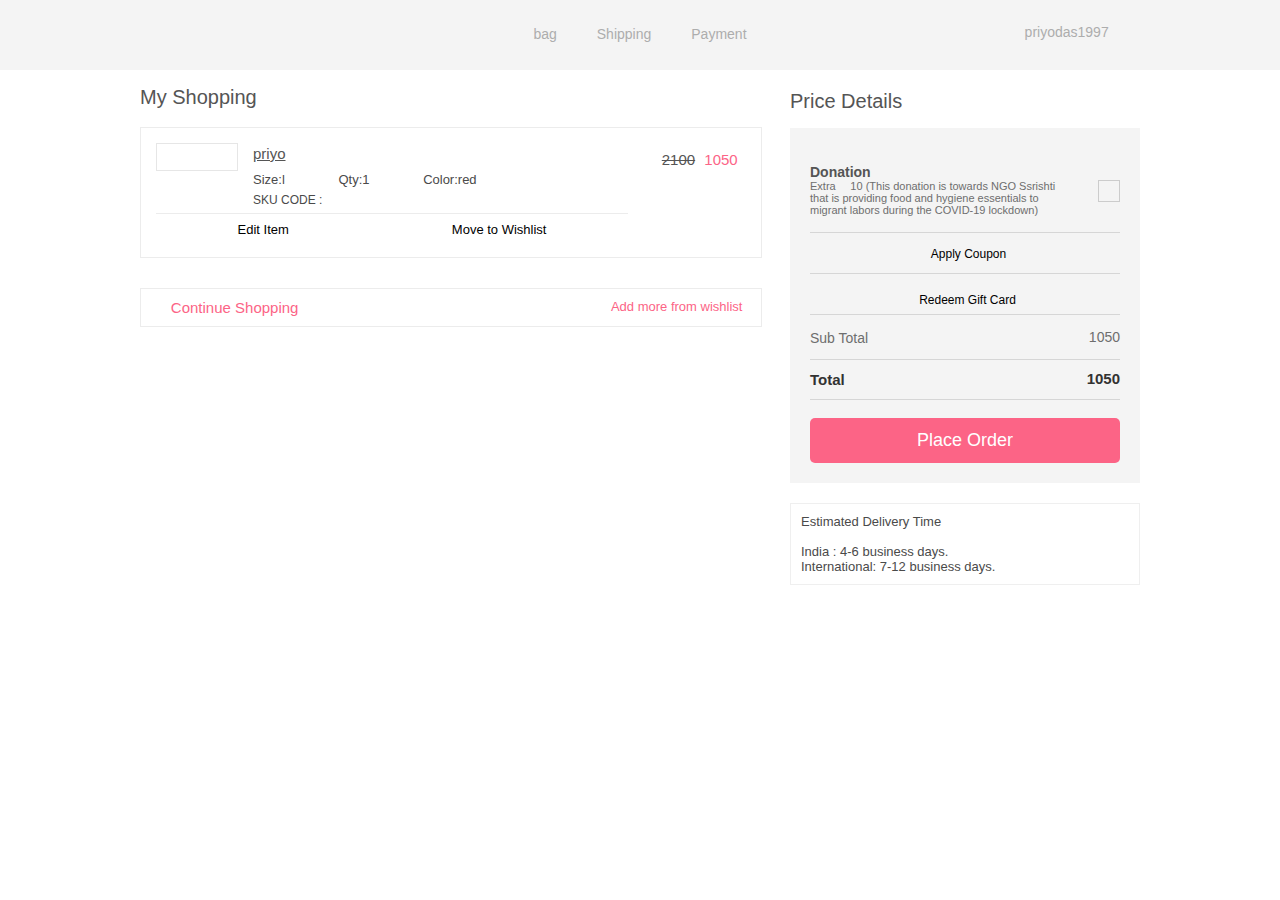
==== cart.html @ adf2c089 "Merge branch 'main' of https://github.com/Rgond1/faballey" ====
<!DOCTYPE html>
<html lang="en">
<head>
    <meta charset="UTF-8">
    <meta http-equiv="X-UA-Compatible" content="IE=edge">
    <meta name="viewport" content="width=device-width, initial-scale=1.0">
    <title>Document</title>
    <script src="https://kit.fontawesome.com/0b02ee7597.js" crossorigin="anonymous"></script>
    <style>

       body{
        font-family: 'Roboto', sans-serif;
    font-size: 12px;
    color: #000;
       }

        #head {
            height: 70px;
            width: 100%;
            background: #f4f4f4;
           } 

        * {
            margin: 0;
           
            
        }

    #midhead {
    display:flex;
    height: 80px;
    width:100%; 
    margin: auto;
    margin-top:0px;
    justify-content: space-around;
    
}

   #midhead  div {
 display:flex;
 height: 80%;
 width: 30%;
 justify-content: space-around;
 

 }
#logo>a{
    margin: auto;
}

 #logo img {
     margin: auto;
    height: 20px;
    padding: 30;
    
    
} 

ul {
    display: flex; 
     justify-content: space-around; 
    list-style-type:none;
    margin: auto;

  
}

    #shopingStep li {
    display: inline-block;
    font-size: 14px;
    text-align: center;
    text-decoration: none;
    
}
  
#shopingStep li a{
    color: #adadad;
    padding: 10px 20px; 
    display: inline-block;
    cursor: pointer;
    text-decoration: none;
    
    

}

#secureBox{
    
    font-size: 14px;
    float: right;
    color: #adadad;
    line-height: 30px;
    
}
#secureBox li{
    text-align: center;
    margin: auto;
}

#lowerCont{
    height:600px;
    width: 80%;
    display:flex;
    border: 1px solid red;
    margin: auto;
}
#lowerCont>div{
    height:570px;
    width:45%;
    border: 1px solid blue;
    margin: auto;
}

.ulbagMain {
    max-width: 1000px;
    margin: 0 auto;
}


div {
    display: block;
}
.bagLeftcntr {
    width: 62%;
    float: left;
    min-height: 460px;
    height: 100%;
}

.item-prize {
    padding: 15px 0;
    display: inline-block;
    width: 100%;
}
.itemBox img {
    max-width: 100%;
    display: block;
}
.item-prize p {
    float: left;
    font-size: 20px;
    color: #555555;
}
p {
    display: block;
    margin-block-start: 1px;
    /* margin-block-end: 1em; */
    margin-inline-start: 0px;
    margin-inline-end: 0px;
}
.itemMain {
    width: 100%;
    float: left;
    border: 1px solid #ececec;
    margin-bottom: 30px;
}
.itemDetail {
    display: inline-block;
    width: 83%;
}
/* @media only screen and (min-width: 768px) and (max-width: 1024px)
.itemDetail, .itemRemovemain, .editItembox {
    width: 76%;
} */

element.style {
    width: 100%;
    box-sizing: border-box;
}
.itemLeft {
    font-size: 13px;
    color: #000;
    font-weight: normal;
    padding: 15px;
}
* {
    margin: 0;
    padding: 0;
}

.sampleMain {
    width: 100%;
    float: left;
    position: relative;
}
.itemBox {
    float: left;
    margin: 0 15px 0 0;
     width: 80px;
    max-width: 100%;
    border: 1px solid #e6e6e6;
}
figure {
    display: block;
    margin-block-start: 1em;
    margin-block-end: 1em;
    margin-inline-start: 40px;
    margin-inline-end: 40px;
}
/* * {
    margin: 0;
    padding: 0;
} */


/* .image {
    max-width: 100%;
    display: block;
} */
img {
    border: none;
}
a:-webkit-any-link {
    cursor:pointer;
}

.itemDetail {
    display: inline-block;
    width: 83%;
}
.sampleBox {
    display: inline-block;
    margin: 0;
    width: 77%;
    justify-content: left;
}
h3 {
    display: block;
    font-size: 1.17em;
    margin-block-start: 1em;
    /* margin-block-end: 1em; */
    margin-inline-start: 0px;
    margin-inline-end: 0px;
    font-weight: bold;
}
.sampleBox h3{
    margin-top: 2px;
    margin-bottom: 10px;
    text-align: left;
}
.sampleBox h3 a {
    font-size: 15px;
    font-weight: normal;
    color: #555555;
    
}
/* .sizeQty {
    padding-top: 15px;
} */
.sizeQty span {
    margin-right: 50px;
    white-space: nowrap;
    color: #4a4a4a;
    font-size: 13px;
}
/* a {
    text-decoration: none;
    color: #000;
} */
.sampleBox p {
    text-transform: uppercase;
    font-size: 12px;
    font-weight: normal;
    line-height: 25px;
    color: #4a4a4a;
}
.total-dicount {
    float: right;
    text-align: right;
}
.fal, .far {
    font-family: "Font Awesome 5 Pro";
}
.total-dicount span {
    margin: 7px 5px 0 0;
    display: inline-block;
    /* color: #6e6e6e; */
}
.total-dicount p {
    font-size: 15px;
    color: #555555;
}

.bagdislbl {
    color: #fc6486 !important;
}
.fa-rupee-sign:before {
    content: "\f156";
}
.soldOutMsg {
    font-size: 15px;
    font-weight: 600;
    color: red;
    font-style: normal;
    float: right;
    margin-top: 40px;
}
.editItembox {
    display: inline-block;
    width: 83%;
}
.item-remove {
    float: right;
    cursor: pointer;
    color: #bcbcbc;
    font-size: 17px;
}
.itemRemovemain {
    border-top: 1px solid #ececec;
    padding: 8px 0 0 0;
    display: inline-block;
    width: 80%;
    margin-top: 16px;
    margin: auto;
}
.moreWishlist {
    text-align: right;
    border: 1px solid #ececec;
    display: inline-block;
    width: 100%;
    padding: 10px 0;
}
.bagRightcntr {
    width: 35%;
    float: right;
    /* padding: 15px 0 40px 0; */
}
ul, ol {
    margin: 0px;
    padding: 0px;
    list-style-type: none;
}
.fa-trash:before {
    content: "\f1f8";
}
.fa-rupee-sign:before {
    content: "\f156";
}
.moreWishlist {
    text-align: right;
    border: 1px solid #ececec;
    display: inline-block;
    width: 100%;
    padding: 10px 0;
}
.cntshop {
    margin-left: 3%;
    float: left;
}
.cntshop a {
    color: #fc6486;
    font-size: 15px;
    font-weight: 300;
    text-decoration: none;
}
.moreWishlist span {
    font-size: 13px;
    cursor: pointer;
    color: #fc6486;
    margin-right: 3%;
    
}
.moreWishlist a{
    text-decoration: none;
}
.bagRightcntr h3 {
    font-size: 20px;
    color: #555555;
    font-weight: 400;
    padding-bottom: 15px;
}
element.style {
    width: 100%;
    box-sizing: border-box;
}
.optionBox {
    display: inline-block;
    background: #f4f4f4;
    padding: 20px;
    
}
.giftWrap {
    padding: 0 0 10px 0;
    display: inline-block;
    width: 100%;
    border-bottom: 1px solid #ececec;
}
.giftWrap p {
    font-size: 14px;
    font-weight: bold;
    display: inline-block;
    color: #555555;
}
.fal, .far {
    font-family: "Font Awesome 5 Pro";
}
.fal {
    font-weight: 300;
}
.fa-caret-left:before {
    content: "\f0d9";
}
label {
    cursor: default;
}
.giftWrap input[type="checkbox"] {
    float: right;
    margin-top: 5px;
}


.giftWrap label input {
    display: none;
}
input[type="checkbox" i] {
    background-color: initial;
    cursor: default;
    appearance: auto;
    box-sizing: border-box;
    margin: 3px 3px 3px 4px;
    padding: initial;
    border: initial;
}
.giftWrap span {
    font-size: 11px;
    font-weight: normal;
    display: inline-block;
    color: #6e6e6e;
    width: 85%;
}
.donation {
    padding: 15px 0;
    display: inline-block;
    width: 100%;
}
.donation p {
    display: inline-block;
    font-size: 14px;
    font-weight: bold;
    color: #555555;
}
.donation label input {
    display: none;
}
.donation label i {
    /* justify-content: right; */
    height: 20px;
    width: 20px;
    display: inline-block;
    position: relative;
    float: right;
    
    border: 1px solid #ccc;
}
.donation [type=checkbox]:checked + i:before {
    content: '\2714';
    position: absolute;
    top: 0;
    left: 0;
    font-size: 14px;
    color: #fff;
    background: #fc6486;
    width: 17px;
    height: 20px;
    padding-left: 3px;
}
.donation span {
    font-size: 11px;
    font-weight: normal;
    display: inline-block;
    width: 85%;
    color: #6e6e6e;
}
.donation label span i {
    width: auto;
    height: auto;
    border: none;
    float: none;
}

#applyCoupan {
    border-bottom: 1px solid #d6d6d6;
    border-top: 1px solid #d6d6d6;
    padding: 5px 0;
    display: inline-block;
    width: 100%;
    text-align: center;
    margin-bottom: 10px;
}
#applyCoupan p {
    cursor: pointer;
    font-weight: 400;
    line-height: 28px;
    color: #fc6486;
    text-transform: uppercase;
    display: inline-block;
}
#applyCoupan i {
    font-size: 16px;
    padding-right: 7px;
}
/* .fa, .fas {
    font-family: "Font Awesome 5 Pro";
    font-weight: 900;
} */
/* .fa, .fab, .fad, .fal, .far, .fas {
    -moz-osx-font-smoothing: grayscale;
    -webkit-font-smoothing: antialiased;
    display: inline-block;
    font-style: normal;
    font-variant: normal;
    text-rendering: auto;
    line-height: 1;
} */
applyCoupan p {
    cursor: pointer;
    font-size: 13px;
    font-weight: 400;
    line-height: 28px;
    
   
    /* display: inline-block; */
}
#applyGiftCard {
    border-bottom: 1px solid #d6d6d6;
    border-top: 1px solid #d6d6d6;
    
    display: inline-block;
    width: 100%;
    text-align: center;
    margin-bottom: 10px;
}
#applyGiftCard p {
    cursor: pointer;
    
    font-weight: 400;
    line-height: 28px;
   
    
    display: inline-block;
}
.przdlmain {
    display: inline-block;
}
.prizeDetailbox {
    display: inline-block;
    width: 100%;
}
.prizeDetail {
    width: 100%;
    float: left;
    padding: 4px 0;
}
.prizeDetail p {
    float: left;
    font-size: 14px;
    color: #6e6e6e;
}
.prizeDetail i {
    margin: 2px 2px 0 0;
    float: left;
}
.prizeDetail span {
    float: right;
    font-size: 14px;
    color: #6e6e6e;
}
.prizeDetail i {
    margin: 2px 2px 0 0;
    float: left;
}
.orderTotal {
    width: 100%;
    float: left;
    padding: 10px 0;
    margin-top: 8px;
    border-top: 1px solid #d6d6d6;
    border-bottom: 1px solid #d6d6d6;
}
.orderTotal p {
    float: left;
    font-size: 15px;
}
.orderTotal span {
    float: right;
    font-size: 15px;
    /* font-weight: 400;
    color: #fc6486; */
}
.orderTotal i {
    margin: 2px 2px 0 0;
    float: left;
}
.placeAnchr {
    display: inline-block;
    margin-top: 15px;
    text-align: center;
    width: 100%;
}
.placeAnchr a {
    background: #fc6486;
    color: #fff;
    font-size: 18px;
    font-weight: 300;
    width: 100%;
    display: inline-block;
    padding: 12px 0;
    border: none;
    cursor: pointer;
    border-radius: 5px;
    text-decoration: none;
}
.shipdays {
    margin-top: 20px;
    font-size: 13px;
    color: #4a4a4a;
    border: 1px solid #efefef;
    padding: 10px;
}

/* .fa, .fas {
    font-family: "Font Awesome 5 Pro";
    font-weight: 900;
} */
/* ul {
    display: block;
    list-style-type: disc;
    margin-block-start: 1em;
    margin-block-end: 1em;
    margin-inline-start: 0px;
    margin-inline-end: 0px;
    padding-inline-start: 40px;
} */

    </style>
</head>
<body>

    <div id="head">
        <div id="midhead">
            <div id="logo">
                <a href="https://www.faballey.com/" target="_blank">
                    <img style="color:pink" src="https://static.faballey.com/images/logo.png?v=11.8" alt="">
                </a>
            </div>
            <div id="shopingStep">
             
       
                <ul>
                    <li>
                        <a href="www.cart.html" class="stepActive crpnt">
                        <i class="fa fa-shopping-cart"></i>
                        <br>
                        bag
                    </a>
                    </li>
                    <li><a href="www.shipping.html" class="crpnt">
                        <i class="fa fa-truck"></i>
                        <br>
                Shipping
                    </a>
                    </li>
                    <li>
                        <a href="www.payment.html" >
                        <i class="fa fa-credit-card"></i>
                        <br>
                        Payment
                    </a>
                    </li>
                </ul>
             </div>
            <div id="secureBox">
                <ul>
                    <li>
                        <i class="fa fa-user"></i>
                        priyodas1997
                </li>
                
</ul>
                
</div>

</div> 
</div>
<div class="ulbagMain" id="ulbagDesk">
<div class="siteArea">
<div class="bagLeftcntr">
<input type="hidden" id="hdnAllowMoreItems" value="0">
<div class="item-prize">
 <p>My Shopping</p>
</div>
<input type="hidden" id="iscombofferHid" value="0">
<div class="itemMain">
<div class="itemLeft" style="width:100%;box-sizing:border-box">
<div class="sampleMain">
<div class="itemBox">
<figure>
<a href="/wine-waist-zip-jeggings-117/prdt" class="plink" target="_blank">
    <img src="https://img.faballey.com/images/Product/BOT00593A/1.jpg" alt>
</a>
</figure>
</div>
<div class="itemDetail" id="item_13465701">
                                    <div class="sampleBox">
                                        <h3>
                                        <a href="/wine-waist-zip-jeggings-117/prdt" class="plink" target="_blank">priyo</a>
                                    </h3>
                                    <div class="sizeQty">
                                        <span>Size:l</span> 
                                        <span>Qty:1</span> 
                                        <span>Color:red</span>
                                    </div>
                                    <p>SKU CODE :</p>
                                </div>
                                <div class="total-dicount">
                                    <p>
                                        <i class="fal fa-rupee-sign">
                                            

                                        </i> 
                                        <span style="text-decoration:line-through"> 2100</span>
                                         <span class="bagdislbl"> 1050</span>
                                        </p>
                                    </div>
                                    <div class="soldOutMsg">

                                    </div>
                                </div>
                                <div class="editItembox" id="editItem_13465701" style="display:none">
                                    <p>Wine Waist Zip Jeggings</p>
                                    <div class="editSize">
                                        <span>Size</span>
                                        <ul>
                                            <li data-var-id="102431" data-stock="10" data-fasci-id="13465701" class="editUpdte editvarcls102431">
                                                <a href="javascript:void(0)"> 26 </a>
                                            </li>
                                            <li data-var-id="102432" data-stock="10" data-fasci-id="13465701" class="editUpdte editvarcls102432">
                                                <a href="javascript:void(0)"> 28 </a>
                                            </li>
                                            <li data-var-id="102433" data-stock="2" data-fasci-id="13465701" class="editUpdte editvarcls102433">
                                                <a href="javascript:void(0)"> 30 </a>
                                            </li>
                                            <li data-var-id="102434" data-stock="6" data-fasci-id="13465701" class="editUpdte editvarcls102434">
                                                <a href="javascript:void(0)"> 32 </a>
                                            </li>
                                            <li data-var-id="102435" data-stock="2" data-fasci-id="13465701" class="editUpdte editvarcls102435">
                                                <a href="javascript:void(0)"> 34 </a>
                                                </li>
                                                </ul>
                                                <div class="editQty">
                                                    <span>Quantity</span>
<select class="editSelct_13465701">
<option>1</option>
<option>2</option>
<option>3</option>
<option>4</option>
<option>5</option>
<option>6</option>
<option>7</option>
<option>8</option>
<option>9</option>
<option>10</option>
</select>
</div>
</div>
<div class="editSave">
<a class="saveEdit" id="fasci_13465701" data-fasci-id="13465701" data-var-id="102432" data-productid="40597" data-unitprice="1" data-var-qnty="2">Save</a> 
<a class="showItem cancelItem" id="can_13465701">Cancel</a>
</div>
</div>
<div class="itemRemovemain" id="itemRm_13465701" dataval="FAB0808080808LLY">
<ul>
<li class="showEdit" id="showEdit_13465701" data-value="1012" data-var-id="102432">Edit Item</li>
<li id="addtowishlistremovecart" class="wbg_102432" data-pid="40597" data-mrp="2100.00" data-sku="BOT00593B" data-vid="102432" data-uid="6b41ae20-d890-4e4b-a5d1-26c6ced4f1f8" data-img-url="https://img.faballey.com/images/Product/BOT00593A/1.jpg" data-image-pushurl="https://img.faballey.com/images/Product/BOT00593A/product_push_image.jpg" data-name="Wine Waist Zip Jeggings " data-currency="INR" data-variant="BOT00593B" data-category="Clothing/Bottoms/Leggings &amp; Jeggings" data-price="1050.00" data-brand="faballey">Move to Wishlist</li>
</ul>
<span class="item-remove" id="102432" data-var-qnty="1" data-style="BOT00593" data-name="Wine Waist Zip Jeggings " data-currency="INR" data-variant="BOT00593B" data-category="Clothing/Bottoms/Leggings &amp; Jeggings" data-price="1050.00" data-brand="faballey" data-productid="40597">
<i class="fas fa-trash"></i>
</span>
 </div>
</div>
 </div>
</div>
<div class="moreWishlist">
<div class="cntshop">
<a href="https://www.faballey.com/clothing/women-bottoms/cat?depth=2&amp;label=clothing-bottoms">
 <i class="fa fa-caret-left"></i>Continue Shopping</a>
 </div>
 <a href="/account/wishlist">
      <span>Add more from wishlist</span>
     </a>
 </div>
</div>
<div class="bagRightcntr">
 <h3>Price Details</h3>
<div class="optionBox" style="width:100%;box-sizing:border-box">
 <div class="applycoupanCntr">
 <div class="giftWrap" style="display:none">
 <p>Gift wrap for <i class="fal fa-rupee-sign">

 </i>30</p><label> <input type="checkbox" id="chkGftWrp">
 <i>

</i> 
 <span>Cash On Delivery not applicable</span> 
 </label>
</div>
<div class="donation">
<p>Donation</p>
 <label> 
<input type="checkbox" id="chkDonation">
 <i>
     <!-- ::before -->
 </i>
  <span>Extra <i class="fal fa-rupee-sign"></i> 10 (This donation is towards NGO Ssrishti that is providing food and hygiene essentials to migrant labors during the COVID-19 lockdown)</span>
  </label>
   </div>  <div id="applyCoupan">
   <p class="couponsShow" style="color:#000;text-transform:capitalize">
  <i class="fa fa-plus-circle"></i> 
   <span class="applyCoupan">Apply Coupon</span>
   </p>
  </div>
  <div id="applyGiftCard" style="border-top:none">
  <p class="ApplyGiftcard" style="color:#000;text-transform:capitalize">
  <i class="fa fa-plus-circle" style="font-size:16px;margin-right:5px"></i>
   <span>Redeem Gift Card</span>
   </p>
    </div>
   </div>
 <div class="przdlmain" style="width:100%">
 <div class="prizeDetailbox">
   <div class="prizeDetail">
    <p>Sub Total</p>
   <span> <i class="fal fa-rupee-sign"></i> 1050</span>
   </div>
    <div class="prizeDetail" style="display:none">
    <p>Shipping</p>
            <span> <i class="fal fa-rupee-sign"></i> 0</span>
    </div>
    <div class="prizeDetail" id="pzGiftWrap" style="display:none">
    <p>Gift Wrap</p>
    <span> <span class="gfwchrge"> <i class="fal fa-rupee-sign"></i> 0 </span>
    </span>
   </div>
    <div class="prizeDetail" id="pzDonation" style="display: none;">
    <p>Donation</p>
    <span> <i class="fal fa-rupee-sign"></i> <span class="dotion"> 0</span>
     </span>
     </div>
     <div class="orderTotal">
         <p style="color:#323232;font-weight:600">Total</p>
         <span style="color:#323232;font-weight:600"> 
         <i class="fal fa-rupee-sign"></i> <span class="totlPrice" style="color:#323232;font-weight:600"> 1050 </span> 
         </span>
     </div>
     </div>
      <div class="placeAnchr">
        <a href="javascript:void(0)" data-val="/checkout/shipping" id="plcOrder">Place Order</a>
                 </div>
                 </div>
                 </div
                 ><p class="shipdays">Estimated Delivery Time
                     <br>
                     <br> 
                     India : 4-6 business days.
                     <br>
                      International: 7-12 business days.</p>
                      </div>
                      <div>
                                                                                                                                




    
    
</body>
</html>
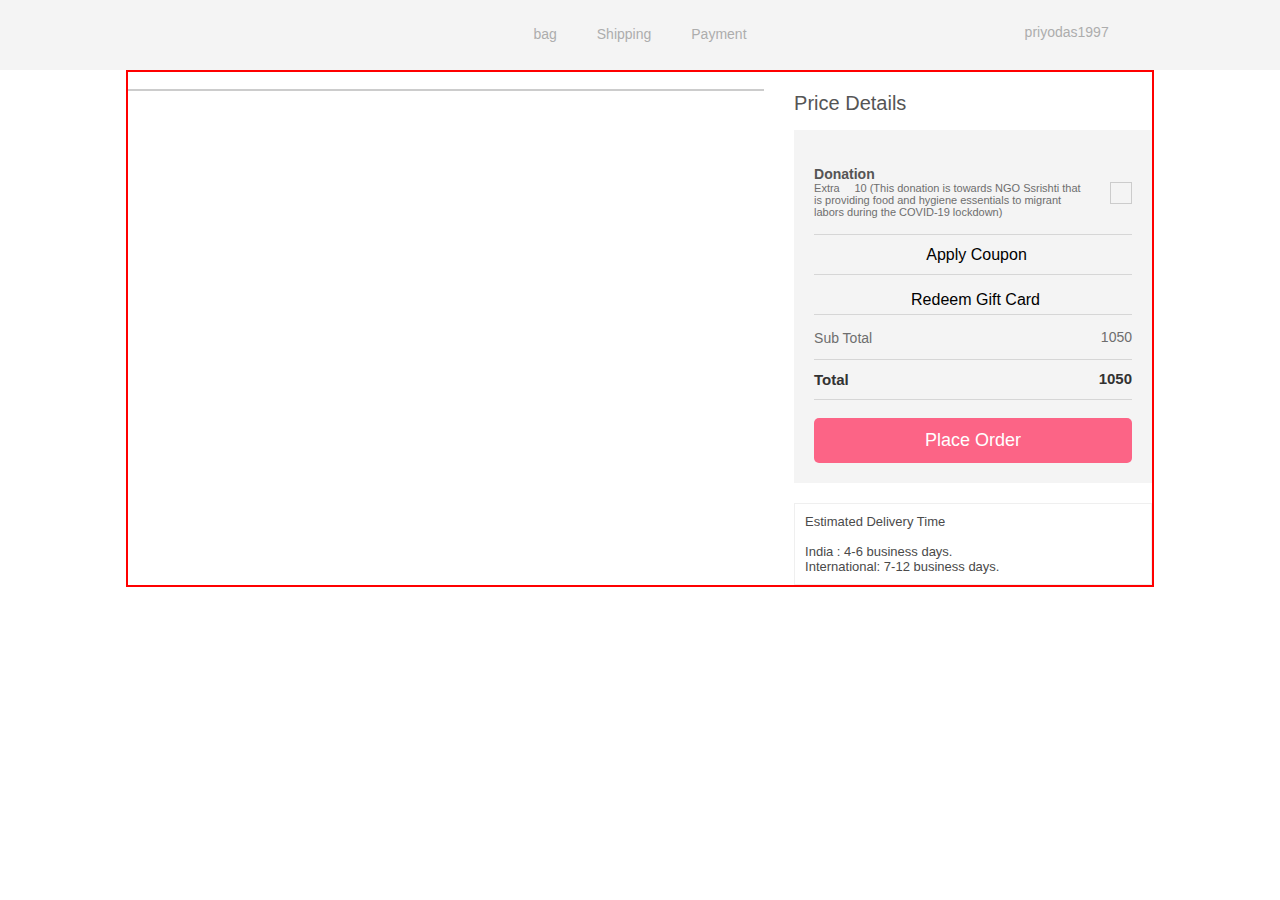
==== commit 0dadb77c: "done cart" ====
--- a/cart.html
+++ b/cart.html
@@ -1,5 +1,6 @@
 <!DOCTYPE html>
 <html lang="en">
+
 <head>
     <meta charset="UTF-8">
     <meta http-equiv="X-UA-Compatible" content="IE=edge">
@@ -7,503 +8,630 @@
     <title>Document</title>
     <script src="https://kit.fontawesome.com/0b02ee7597.js" crossorigin="anonymous"></script>
     <style>
-
-       body{
-        font-family: 'Roboto', sans-serif;
-    font-size: 12px;
-    color: #000;
-       }
+        body {
+            font-family: 'Roboto', sans-serif;
+            font-size: 12px;
+            color: #000;
+        }
+        .last{
+            color: palevioletred;
+            display: flex;
+            justify-content: space-between;
+            font-size: 14px;
+            padding: 8px;
+        }
+
+        .box {
+            /* border: 1px solid brown; */
+            margin-top: 10px;
+            box-shadow: rgba(100, 100, 111, 0.2) 0px 7px 29px 0px;
+            display: flex;
+        }
+
+        .divone {
+            /* border: 1px solid teal; */
+        margin-right: 15px;
+        }
+
+        .divtwo {
+            /* justify-content: end; */
+            justify-content: space-between;
+            /* border: 1px solid black; */
+            width: 90%;
+            display: flex;
+            margin-bottom: 20px; 
+        }
+        .divtwo h4{
+            margin-top: 17px;
+        }
+         p{
+            font-size: 16px;
+            color: rgb(99, 96, 96);
+        }
+        /* .details{  */
+            /* border: 1px solid greenyellow;  */
+            /* margin-top: 80px; */
+         /* } */
 
         #head {
             height: 70px;
             width: 100%;
             background: #f4f4f4;
-           } 
+        }
 
         * {
             margin: 0;
-           
+
+
+        }
+
+        #midhead {
+            display: flex;
+            height: 80px;
+            width: 100%;
+            margin: auto;
+            margin-top: 0px;
+            justify-content: space-around;
+
+        }
+
+        #midhead div {
+            display: flex;
+            height: 80%;
+            width: 30%;
+            justify-content: space-around;
+
+
+        }
+
+        #logo>a {
+            margin: auto;
+        }
+
+        #logo img {
+            margin: auto;
+            height: 20px;
+            padding: 30;
+
+
+        }
+
+        ul {
+            display: flex;
+            justify-content: space-around;
+            list-style-type: none;
+            margin: auto;
+
+
+        }
+
+        #shopingStep li {
+            display: inline-block;
+            font-size: 14px;
+            text-align: center;
+            text-decoration: none;
+
+        }
+
+        #shopingStep li a {
+            color: #adadad;
+            padding: 10px 20px;
+            display: inline-block;
+            cursor: pointer;
+            text-decoration: none;
+
+
+
+        }
+
+        #secureBox {
+
+            font-size: 14px;
+            float: right;
+            color: #adadad;
+            line-height: 30px;
+
+        }
+
+        #secureBox li {
+            text-align: center;
+            margin: auto;
+        }
+
+        #lowerCont {
+            height: 600px;
+            width: 80%;
+            display: flex;
+            border: 1px solid red;
+            margin: auto;
+        }
+
+        #lowerCont>div {
+            height: 570px;
+            width: 45%;
+            border: 1px solid blue;
+            margin: auto;
+        }
+
+        .ulbagMain {
+            /* max-width: 1000px; */
+            /* margin: 0 auto; */
+            width: 80%;
+            margin: auto;
+            display: flex;
+            border: 2px solid red;
+        }
+        .siteArea{
+            width: 100%;
+        }
+        
+
+        div {
+            display: block;
+        }
+
+
+        .bagLeftcntr {
+            width: 62%;
             
-        }
-
-    #midhead {
-    display:flex;
-    height: 80px;
-    width:100%; 
-    margin: auto;
-    margin-top:0px;
-    justify-content: space-around;
-    
-}
-
-   #midhead  div {
- display:flex;
- height: 80%;
- width: 30%;
- justify-content: space-around;
- 
-
- }
-#logo>a{
-    margin: auto;
-}
-
- #logo img {
-     margin: auto;
-    height: 20px;
-    padding: 30;
-    
-    
-} 
-
-ul {
-    display: flex; 
-     justify-content: space-around; 
-    list-style-type:none;
-    margin: auto;
-
-  
-}
-
-    #shopingStep li {
-    display: inline-block;
-    font-size: 14px;
-    text-align: center;
-    text-decoration: none;
-    
-}
-  
-#shopingStep li a{
-    color: #adadad;
-    padding: 10px 20px; 
-    display: inline-block;
-    cursor: pointer;
-    text-decoration: none;
-    
-    
-
-}
-
-#secureBox{
-    
-    font-size: 14px;
-    float: right;
-    color: #adadad;
-    line-height: 30px;
-    
-}
-#secureBox li{
-    text-align: center;
-    margin: auto;
-}
-
-#lowerCont{
-    height:600px;
-    width: 80%;
-    display:flex;
-    border: 1px solid red;
-    margin: auto;
-}
-#lowerCont>div{
-    height:570px;
-    width:45%;
-    border: 1px solid blue;
-    margin: auto;
-}
-
-.ulbagMain {
-    max-width: 1000px;
-    margin: 0 auto;
-}
-
-
-div {
-    display: block;
-}
-.bagLeftcntr {
-    width: 62%;
-    float: left;
-    min-height: 460px;
-    height: 100%;
-}
-
-.item-prize {
-    padding: 15px 0;
-    display: inline-block;
-    width: 100%;
-}
-.itemBox img {
-    max-width: 100%;
-    display: block;
-}
-.item-prize p {
-    float: left;
-    font-size: 20px;
-    color: #555555;
-}
-p {
-    display: block;
-    margin-block-start: 1px;
-    /* margin-block-end: 1em; */
-    margin-inline-start: 0px;
-    margin-inline-end: 0px;
-}
-.itemMain {
-    width: 100%;
-    float: left;
-    border: 1px solid #ececec;
-    margin-bottom: 30px;
-}
-.itemDetail {
-    display: inline-block;
-    width: 83%;
-}
-/* @media only screen and (min-width: 768px) and (max-width: 1024px)
+            /* float: left; */
+            /* min-height: 460px; */
+            height: 100%;
+            border: 1px solid #ccc;
+            margin-top: 17px;
+            margin-right: 30px;
+            /* margin-left: 80px; */
+        }
+
+        .anchor{
+            /* margin-bottom:50px; */
+            /* padding-top: 80px; */
+            display: inline-block;
+            margin: 10px;
+            font-size: 14px;
+            text-decoration: underline;
+            color: #323232;
+        }
+
+        .item-prize {
+            padding: 15px 0;
+            display: inline-block;
+            width: 100%;
+        }
+
+        .itemBox img {
+            max-width: 100%;
+            display: block;
+        }
+
+        .item-prize p {
+            float: left;
+            font-size: 20px;
+            color: #555555;
+        }
+
+        p {
+            display: block;
+            margin-block-start: 1px;
+            /* margin-block-end: 1em; */
+            margin-inline-start: 0px;
+            margin-inline-end: 0px;
+        }
+
+        .itemMain {
+            width: 100%;
+            float: left;
+            border: 1px solid #ececec;
+            margin-bottom: 30px;
+        }
+
+        .itemDetail {
+            display: inline-block;
+            width: 83%;
+        }
+
+        /* @media only screen and (min-width: 768px) and (max-width: 1024px)
 .itemDetail, .itemRemovemain, .editItembox {
     width: 76%;
 } */
 
-element.style {
-    width: 100%;
-    box-sizing: border-box;
-}
-.itemLeft {
-    font-size: 13px;
-    color: #000;
-    font-weight: normal;
-    padding: 15px;
-}
-* {
-    margin: 0;
-    padding: 0;
-}
-
-.sampleMain {
-    width: 100%;
-    float: left;
-    position: relative;
-}
-.itemBox {
-    float: left;
-    margin: 0 15px 0 0;
-     width: 80px;
-    max-width: 100%;
-    border: 1px solid #e6e6e6;
-}
-figure {
-    display: block;
-    margin-block-start: 1em;
-    margin-block-end: 1em;
-    margin-inline-start: 40px;
-    margin-inline-end: 40px;
-}
-/* * {
+        element.style {
+            width: 100%;
+            box-sizing: border-box;
+        }
+
+        .itemLeft {
+            font-size: 13px;
+            color: #000;
+            font-weight: normal;
+            padding: 15px;
+        }
+
+        * {
+            margin: 0;
+            padding: 0;
+        }
+
+        .sampleMain {
+            width: 100%;
+            float: left;
+            position: relative;
+        }
+
+        .itemBox {
+            float: left;
+            margin: 0 15px 0 0;
+            width: 80px;
+            max-width: 100%;
+            border: 1px solid #e6e6e6;
+        }
+
+        figure {
+            display: block;
+            margin-block-start: 1em;
+            margin-block-end: 1em;
+            margin-inline-start: 40px;
+            margin-inline-end: 40px;
+        }
+
+        /* * {
     margin: 0;
     padding: 0;
 } */
 
 
-/* .image {
+        /* .image {
     max-width: 100%;
     display: block;
 } */
-img {
-    border: none;
-}
-a:-webkit-any-link {
-    cursor:pointer;
-}
-
-.itemDetail {
-    display: inline-block;
-    width: 83%;
-}
-.sampleBox {
-    display: inline-block;
-    margin: 0;
-    width: 77%;
-    justify-content: left;
-}
-h3 {
-    display: block;
-    font-size: 1.17em;
-    margin-block-start: 1em;
-    /* margin-block-end: 1em; */
-    margin-inline-start: 0px;
-    margin-inline-end: 0px;
-    font-weight: bold;
-}
-.sampleBox h3{
-    margin-top: 2px;
-    margin-bottom: 10px;
-    text-align: left;
-}
-.sampleBox h3 a {
-    font-size: 15px;
-    font-weight: normal;
-    color: #555555;
-    
-}
-/* .sizeQty {
+        img {
+            border: none;
+        }
+
+        a:-webkit-any-link {
+            cursor: pointer;
+        }
+
+        .itemDetail {
+            display: inline-block;
+            width: 83%;
+        }
+
+        .sampleBox {
+            display: inline-block;
+            margin: 0;
+            width: 77%;
+            justify-content: left;
+        }
+
+        h3 {
+            display: block;
+            font-size: 1.17em;
+            margin-block-start: 1em;
+            /* margin-block-end: 1em; */
+            margin-inline-start: 0px;
+            margin-inline-end: 0px;
+            font-weight: bold;
+        }
+
+        .sampleBox h3 {
+            margin-top: 2px;
+            margin-bottom: 10px;
+            text-align: left;
+        }
+
+        .sampleBox h3 a {
+            font-size: 15px;
+            font-weight: normal;
+            color: #555555;
+
+        }
+
+        /* .sizeQty {
     padding-top: 15px;
 } */
-.sizeQty span {
-    margin-right: 50px;
-    white-space: nowrap;
-    color: #4a4a4a;
-    font-size: 13px;
-}
-/* a {
+        .sizeQty span {
+            margin-right: 50px;
+            white-space: nowrap;
+            color: #4a4a4a;
+            font-size: 13px;
+        }
+
+        /* a {
     text-decoration: none;
     color: #000;
 } */
-.sampleBox p {
-    text-transform: uppercase;
-    font-size: 12px;
-    font-weight: normal;
-    line-height: 25px;
-    color: #4a4a4a;
-}
-.total-dicount {
-    float: right;
-    text-align: right;
-}
-.fal, .far {
-    font-family: "Font Awesome 5 Pro";
-}
-.total-dicount span {
-    margin: 7px 5px 0 0;
-    display: inline-block;
-    /* color: #6e6e6e; */
-}
-.total-dicount p {
-    font-size: 15px;
-    color: #555555;
-}
-
-.bagdislbl {
-    color: #fc6486 !important;
-}
-.fa-rupee-sign:before {
-    content: "\f156";
-}
-.soldOutMsg {
-    font-size: 15px;
-    font-weight: 600;
-    color: red;
-    font-style: normal;
-    float: right;
-    margin-top: 40px;
-}
-.editItembox {
-    display: inline-block;
-    width: 83%;
-}
-.item-remove {
-    float: right;
-    cursor: pointer;
-    color: #bcbcbc;
-    font-size: 17px;
-}
-.itemRemovemain {
-    border-top: 1px solid #ececec;
-    padding: 8px 0 0 0;
-    display: inline-block;
-    width: 80%;
-    margin-top: 16px;
-    margin: auto;
-}
-.moreWishlist {
-    text-align: right;
-    border: 1px solid #ececec;
-    display: inline-block;
-    width: 100%;
-    padding: 10px 0;
-}
-.bagRightcntr {
-    width: 35%;
-    float: right;
-    /* padding: 15px 0 40px 0; */
-}
-ul, ol {
-    margin: 0px;
-    padding: 0px;
-    list-style-type: none;
-}
-.fa-trash:before {
-    content: "\f1f8";
-}
-.fa-rupee-sign:before {
-    content: "\f156";
-}
-.moreWishlist {
-    text-align: right;
-    border: 1px solid #ececec;
-    display: inline-block;
-    width: 100%;
-    padding: 10px 0;
-}
-.cntshop {
-    margin-left: 3%;
-    float: left;
-}
-.cntshop a {
-    color: #fc6486;
-    font-size: 15px;
-    font-weight: 300;
-    text-decoration: none;
-}
-.moreWishlist span {
-    font-size: 13px;
-    cursor: pointer;
-    color: #fc6486;
-    margin-right: 3%;
-    
-}
-.moreWishlist a{
-    text-decoration: none;
-}
-.bagRightcntr h3 {
-    font-size: 20px;
-    color: #555555;
-    font-weight: 400;
-    padding-bottom: 15px;
-}
-element.style {
-    width: 100%;
-    box-sizing: border-box;
-}
-.optionBox {
-    display: inline-block;
-    background: #f4f4f4;
-    padding: 20px;
-    
-}
-.giftWrap {
-    padding: 0 0 10px 0;
-    display: inline-block;
-    width: 100%;
-    border-bottom: 1px solid #ececec;
-}
-.giftWrap p {
-    font-size: 14px;
-    font-weight: bold;
-    display: inline-block;
-    color: #555555;
-}
-.fal, .far {
-    font-family: "Font Awesome 5 Pro";
-}
-.fal {
-    font-weight: 300;
-}
-.fa-caret-left:before {
-    content: "\f0d9";
-}
-label {
-    cursor: default;
-}
-.giftWrap input[type="checkbox"] {
-    float: right;
-    margin-top: 5px;
-}
-
-
-.giftWrap label input {
-    display: none;
-}
-input[type="checkbox" i] {
-    background-color: initial;
-    cursor: default;
-    appearance: auto;
-    box-sizing: border-box;
-    margin: 3px 3px 3px 4px;
-    padding: initial;
-    border: initial;
-}
-.giftWrap span {
-    font-size: 11px;
-    font-weight: normal;
-    display: inline-block;
-    color: #6e6e6e;
-    width: 85%;
-}
-.donation {
-    padding: 15px 0;
-    display: inline-block;
-    width: 100%;
-}
-.donation p {
-    display: inline-block;
-    font-size: 14px;
-    font-weight: bold;
-    color: #555555;
-}
-.donation label input {
-    display: none;
-}
-.donation label i {
-    /* justify-content: right; */
-    height: 20px;
-    width: 20px;
-    display: inline-block;
-    position: relative;
-    float: right;
-    
-    border: 1px solid #ccc;
-}
-.donation [type=checkbox]:checked + i:before {
-    content: '\2714';
-    position: absolute;
-    top: 0;
-    left: 0;
-    font-size: 14px;
-    color: #fff;
-    background: #fc6486;
-    width: 17px;
-    height: 20px;
-    padding-left: 3px;
-}
-.donation span {
-    font-size: 11px;
-    font-weight: normal;
-    display: inline-block;
-    width: 85%;
-    color: #6e6e6e;
-}
-.donation label span i {
-    width: auto;
-    height: auto;
-    border: none;
-    float: none;
-}
-
-#applyCoupan {
-    border-bottom: 1px solid #d6d6d6;
-    border-top: 1px solid #d6d6d6;
-    padding: 5px 0;
-    display: inline-block;
-    width: 100%;
-    text-align: center;
-    margin-bottom: 10px;
-}
-#applyCoupan p {
-    cursor: pointer;
-    font-weight: 400;
-    line-height: 28px;
-    color: #fc6486;
-    text-transform: uppercase;
-    display: inline-block;
-}
-#applyCoupan i {
-    font-size: 16px;
-    padding-right: 7px;
-}
-/* .fa, .fas {
+        .sampleBox p {
+            text-transform: uppercase;
+            font-size: 12px;
+            font-weight: normal;
+            line-height: 25px;
+            color: #4a4a4a;
+        }
+
+        .total-dicount {
+            float: right;
+            text-align: right;
+        }
+
+        .fal,
+        .far {
+            font-family: "Font Awesome 5 Pro";
+        }
+
+        .total-dicount span {
+            margin: 7px 5px 0 0;
+            display: inline-block;
+            /* color: #6e6e6e; */
+        }
+
+        .total-dicount p {
+            font-size: 15px;
+            color: #555555;
+        }
+
+        .bagdislbl {
+            color: #fc6486 !important;
+        }
+
+        .fa-rupee-sign:before {
+            content: "\f156";
+        }
+
+        .soldOutMsg {
+            font-size: 15px;
+            font-weight: 600;
+            color: red;
+            font-style: normal;
+            float: right;
+            margin-top: 40px;
+        }
+
+        .editItembox {
+            display: inline-block;
+            width: 83%;
+        }
+
+        .item-remove {
+            float: right;
+            cursor: pointer;
+            color: #bcbcbc;
+            font-size: 17px;
+        }
+
+        .itemRemovemain {
+            border-top: 1px solid #ececec;
+            padding: 8px 0 0 0;
+            display: inline-block;
+            width: 80%;
+            margin-top: 16px;
+            margin: auto;
+        }
+
+        .moreWishlist {
+            text-align: right;
+            border: 1px solid #ececec;
+            display: inline-block;
+            width: 100%;
+            padding: 10px 0;
+        }
+
+        .bagRightcntr {
+            width: 35%;
+            float: right;
+            /* padding: 15px 0 40px 0; */
+        }
+
+        ul,
+        ol {
+            margin: 0px;
+            padding: 0px;
+            list-style-type: none;
+        }
+
+        .fa-trash:before {
+            content: "\f1f8";
+        }
+
+        .fa-rupee-sign:before {
+            content: "\f156";
+        }
+
+        .moreWishlist {
+            text-align: right;
+            border: 1px solid #ececec;
+            display: inline-block;
+            width: 100%;
+            padding: 10px 0;
+        }
+
+        .cntshop {
+            margin-left: 3%;
+            float: left;
+        }
+
+        .cntshop a {
+            color: #fc6486;
+            font-size: 15px;
+            font-weight: 300;
+            text-decoration: none;
+        }
+
+        .moreWishlist span {
+            font-size: 13px;
+            cursor: pointer;
+            color: #fc6486;
+            margin-right: 3%;
+
+        }
+
+        .moreWishlist a {
+            text-decoration: none;
+        }
+
+        .bagRightcntr h3 {
+            font-size: 20px;
+            color: #555555;
+            font-weight: 400;
+            padding-bottom: 15px;
+        }
+
+        element.style {
+            width: 100%;
+            box-sizing: border-box;
+        }
+
+        .optionBox {
+            display: inline-block;
+            background: #f4f4f4;
+            padding: 20px;
+
+        }
+
+        .giftWrap {
+            padding: 0 0 10px 0;
+            display: inline-block;
+            width: 100%;
+            border-bottom: 1px solid #ececec;
+        }
+
+        .giftWrap p {
+            font-size: 14px;
+            font-weight: bold;
+            display: inline-block;
+            color: #555555;
+        }
+
+        .fal,
+        .far {
+            font-family: "Font Awesome 5 Pro";
+        }
+
+        .fal {
+            font-weight: 300;
+        }
+
+        .fa-caret-left:before {
+            content: "\f0d9";
+        }
+
+        label {
+            cursor: default;
+        }
+
+        .giftWrap input[type="checkbox"] {
+            float: right;
+            margin-top: 5px;
+        }
+
+
+        .giftWrap label input {
+            display: none;
+        }
+
+        input[type="checkbox"i] {
+            background-color: initial;
+            cursor: default;
+            appearance: auto;
+            box-sizing: border-box;
+            margin: 3px 3px 3px 4px;
+            padding: initial;
+            border: initial;
+        }
+
+        .giftWrap span {
+            font-size: 11px;
+            font-weight: normal;
+            display: inline-block;
+            color: #6e6e6e;
+            width: 85%;
+        }
+
+        .donation {
+            padding: 15px 0;
+            display: inline-block;
+            width: 100%;
+        }
+
+        .donation p {
+            display: inline-block;
+            font-size: 14px;
+            font-weight: bold;
+            color: #555555;
+        }
+
+        .donation label input {
+            display: none;
+        }
+
+        .donation label i {
+            /* justify-content: right; */
+            height: 20px;
+            width: 20px;
+            /* display: inline-block; */
+            position: relative;
+            float: right;
+
+            border: 1px solid #ccc;
+        }
+
+        .donation [type=checkbox]:checked+i:before {
+            content: '\2714';
+            position: absolute;
+            top: 0;
+            left: 0;
+            font-size: 14px;
+            color: #fff;
+            background: #fc6486;
+            width: 17px;
+            height: 20px;
+            padding-left: 3px;
+        }
+
+        .donation span {
+            font-size: 11px;
+            font-weight: normal;
+            display: inline-block;
+            width: 85%;
+            color: #6e6e6e;
+        }
+
+        .donation label span i {
+            width: auto;
+            height: auto;
+            border: none;
+            float: none;
+        }
+
+        #applyCoupan {
+            border-bottom: 1px solid #d6d6d6;
+            border-top: 1px solid #d6d6d6;
+            padding: 5px 0;
+            display: inline-block;
+            width: 100%;
+            text-align: center;
+            margin-bottom: 10px;
+        }
+
+        #applyCoupan p {
+            cursor: pointer;
+            font-weight: 400;
+            line-height: 28px;
+            color: #fc6486;
+            text-transform: uppercase;
+            display: inline-block;
+        }
+
+        #applyCoupan i {
+            font-size: 16px;
+            padding-right: 7px;
+        }
+
+        /* .fa, .fas {
     font-family: "Font Awesome 5 Pro";
     font-weight: 900;
 } */
-/* .fa, .fab, .fad, .fal, .far, .fas {
+        /* .fa, .fab, .fad, .fal, .far, .fas {
     -moz-osx-font-smoothing: grayscale;
     -webkit-font-smoothing: antialiased;
     display: inline-block;
@@ -512,117 +640,134 @@
     text-rendering: auto;
     line-height: 1;
 } */
-applyCoupan p {
-    cursor: pointer;
-    font-size: 13px;
-    font-weight: 400;
-    line-height: 28px;
-    
-   
-    /* display: inline-block; */
-}
-#applyGiftCard {
-    border-bottom: 1px solid #d6d6d6;
-    border-top: 1px solid #d6d6d6;
-    
-    display: inline-block;
-    width: 100%;
-    text-align: center;
-    margin-bottom: 10px;
-}
-#applyGiftCard p {
-    cursor: pointer;
-    
-    font-weight: 400;
-    line-height: 28px;
-   
-    
-    display: inline-block;
-}
-.przdlmain {
-    display: inline-block;
-}
-.prizeDetailbox {
-    display: inline-block;
-    width: 100%;
-}
-.prizeDetail {
-    width: 100%;
-    float: left;
-    padding: 4px 0;
-}
-.prizeDetail p {
-    float: left;
-    font-size: 14px;
-    color: #6e6e6e;
-}
-.prizeDetail i {
-    margin: 2px 2px 0 0;
-    float: left;
-}
-.prizeDetail span {
-    float: right;
-    font-size: 14px;
-    color: #6e6e6e;
-}
-.prizeDetail i {
-    margin: 2px 2px 0 0;
-    float: left;
-}
-.orderTotal {
-    width: 100%;
-    float: left;
-    padding: 10px 0;
-    margin-top: 8px;
-    border-top: 1px solid #d6d6d6;
-    border-bottom: 1px solid #d6d6d6;
-}
-.orderTotal p {
-    float: left;
-    font-size: 15px;
-}
-.orderTotal span {
-    float: right;
-    font-size: 15px;
-    /* font-weight: 400;
+        applyCoupan p {
+            cursor: pointer;
+            font-size: 13px;
+            font-weight: 400;
+            line-height: 28px;
+
+
+            /* display: inline-block; */
+        }
+
+        #applyGiftCard {
+            border-bottom: 1px solid #d6d6d6;
+            border-top: 1px solid #d6d6d6;
+
+            display: inline-block;
+            width: 100%;
+            text-align: center;
+            margin-bottom: 10px;
+        }
+
+        #applyGiftCard p {
+            cursor: pointer;
+
+            font-weight: 400;
+            line-height: 28px;
+
+
+            display: inline-block;
+        }
+
+        .przdlmain {
+            display: inline-block;
+        }
+
+        .prizeDetailbox {
+            display: inline-block;
+            width: 100%;
+        }
+
+        .prizeDetail {
+            width: 100%;
+            float: left;
+            padding: 4px 0;
+        }
+
+        .prizeDetail p {
+            float: left;
+            font-size: 14px;
+            color: #6e6e6e;
+        }
+
+        .prizeDetail i {
+            margin: 2px 2px 0 0;
+            float: left;
+        }
+
+        .prizeDetail span {
+            float: right;
+            font-size: 14px;
+            color: #6e6e6e;
+        }
+
+        .prizeDetail i {
+            margin: 2px 2px 0 0;
+            float: left;
+        }
+
+        .orderTotal {
+            width: 100%;
+            float: left;
+            padding: 10px 0;
+            margin-top: 8px;
+            border-top: 1px solid #d6d6d6;
+            border-bottom: 1px solid #d6d6d6;
+        }
+
+        .orderTotal p {
+            float: left;
+            font-size: 15px;
+        }
+
+        .orderTotal span {
+            float: right;
+            font-size: 15px;
+            /* font-weight: 400;
     color: #fc6486; */
-}
-.orderTotal i {
-    margin: 2px 2px 0 0;
-    float: left;
-}
-.placeAnchr {
-    display: inline-block;
-    margin-top: 15px;
-    text-align: center;
-    width: 100%;
-}
-.placeAnchr a {
-    background: #fc6486;
-    color: #fff;
-    font-size: 18px;
-    font-weight: 300;
-    width: 100%;
-    display: inline-block;
-    padding: 12px 0;
-    border: none;
-    cursor: pointer;
-    border-radius: 5px;
-    text-decoration: none;
-}
-.shipdays {
-    margin-top: 20px;
-    font-size: 13px;
-    color: #4a4a4a;
-    border: 1px solid #efefef;
-    padding: 10px;
-}
-
-/* .fa, .fas {
+        }
+
+        .orderTotal i {
+            margin: 2px 2px 0 0;
+            float: left;
+        }
+
+        .placeAnchr {
+            display: inline-block;
+            margin-top: 15px;
+            text-align: center;
+            width: 100%;
+        }
+
+        .placeAnchr a {
+
+            background: #fc6486;
+            color: #fff;
+            font-size: 18px;
+            font-weight: 300;
+            width: 100%;
+            display: inline-block;
+            padding: 12px 0;
+            border: none;
+            cursor: pointer;
+            border-radius: 5px;
+            text-decoration: none;
+        }
+
+        .shipdays {
+            margin-top: 20px;
+            font-size: 13px;
+            color: #4a4a4a;
+            border: 1px solid #efefef;
+            padding: 10px;
+        }
+
+        /* .fa, .fas {
     font-family: "Font Awesome 5 Pro";
     font-weight: 900;
 } */
-/* ul {
+        /* ul {
     display: block;
     list-style-type: disc;
     margin-block-start: 1em;
@@ -631,9 +776,9 @@
     margin-inline-end: 0px;
     padding-inline-start: 40px;
 } */
-
     </style>
 </head>
+
 <body>
 
     <div id="head">
@@ -644,48 +789,48 @@
                 </a>
             </div>
             <div id="shopingStep">
-             
-       
+
+
                 <ul>
                     <li>
                         <a href="www.cart.html" class="stepActive crpnt">
-                        <i class="fa fa-shopping-cart"></i>
-                        <br>
-                        bag
-                    </a>
+                            <i class="fa fa-shopping-cart"></i>
+                            <br>
+                            bag
+                        </a>
                     </li>
                     <li><a href="www.shipping.html" class="crpnt">
-                        <i class="fa fa-truck"></i>
-                        <br>
-                Shipping
-                    </a>
+                            <i class="fa fa-truck"></i>
+                            <br>
+                            Shipping
+                        </a>
                     </li>
                     <li>
-                        <a href="www.payment.html" >
-                        <i class="fa fa-credit-card"></i>
-                        <br>
-                        Payment
-                    </a>
+                        <a href="www.payment.html">
+                            <i class="fa fa-credit-card"></i>
+                            <br>
+                            Payment
+                        </a>
                     </li>
                 </ul>
-             </div>
+            </div>
             <div id="secureBox">
                 <ul>
                     <li>
                         <i class="fa fa-user"></i>
                         priyodas1997
-                </li>
-                
-</ul>
-                
-</div>
-
-</div> 
-</div>
-<div class="ulbagMain" id="ulbagDesk">
-<div class="siteArea">
-<div class="bagLeftcntr">
-<input type="hidden" id="hdnAllowMoreItems" value="0">
+                    </li>
+
+                </ul>
+
+            </div>
+
+        </div>
+    </div>
+    <div class="ulbagMain" id="ulbagDesk">
+        <!-- <div class="siteArea"> -->
+            <div class="bagLeftcntr">
+                <!-- <input type="hidden" id="hdnAllowMoreItems" value="0">
 <div class="item-prize">
  <p>My Shopping</p>
 </div>
@@ -787,91 +932,98 @@
  </div>
  <a href="/account/wishlist">
       <span>Add more from wishlist</span>
-     </a>
- </div>
-</div>
-<div class="bagRightcntr">
- <h3>Price Details</h3>
-<div class="optionBox" style="width:100%;box-sizing:border-box">
- <div class="applycoupanCntr">
- <div class="giftWrap" style="display:none">
- <p>Gift wrap for <i class="fal fa-rupee-sign">
-
- </i>30</p><label> <input type="checkbox" id="chkGftWrp">
- <i>
-
-</i> 
- <span>Cash On Delivery not applicable</span> 
- </label>
-</div>
-<div class="donation">
-<p>Donation</p>
- <label> 
-<input type="checkbox" id="chkDonation">
- <i>
-     <!-- ::before -->
- </i>
-  <span>Extra <i class="fal fa-rupee-sign"></i> 10 (This donation is towards NGO Ssrishti that is providing food and hygiene essentials to migrant labors during the COVID-19 lockdown)</span>
-  </label>
-   </div>  <div id="applyCoupan">
-   <p class="couponsShow" style="color:#000;text-transform:capitalize">
-  <i class="fa fa-plus-circle"></i> 
-   <span class="applyCoupan">Apply Coupon</span>
-   </p>
-  </div>
-  <div id="applyGiftCard" style="border-top:none">
-  <p class="ApplyGiftcard" style="color:#000;text-transform:capitalize">
-  <i class="fa fa-plus-circle" style="font-size:16px;margin-right:5px"></i>
-   <span>Redeem Gift Card</span>
-   </p>
-    </div>
-   </div>
- <div class="przdlmain" style="width:100%">
- <div class="prizeDetailbox">
-   <div class="prizeDetail">
-    <p>Sub Total</p>
-   <span> <i class="fal fa-rupee-sign"></i> 1050</span>
-   </div>
-    <div class="prizeDetail" style="display:none">
-    <p>Shipping</p>
-            <span> <i class="fal fa-rupee-sign"></i> 0</span>
-    </div>
-    <div class="prizeDetail" id="pzGiftWrap" style="display:none">
-    <p>Gift Wrap</p>
-    <span> <span class="gfwchrge"> <i class="fal fa-rupee-sign"></i> 0 </span>
-    </span>
-   </div>
-    <div class="prizeDetail" id="pzDonation" style="display: none;">
-    <p>Donation</p>
-    <span> <i class="fal fa-rupee-sign"></i> <span class="dotion"> 0</span>
-     </span>
-     </div>
-     <div class="orderTotal">
-         <p style="color:#323232;font-weight:600">Total</p>
-         <span style="color:#323232;font-weight:600"> 
-         <i class="fal fa-rupee-sign"></i> <span class="totlPrice" style="color:#323232;font-weight:600"> 1050 </span> 
-         </span>
-     </div>
-     </div>
-      <div class="placeAnchr">
-        <a href="javascript:void(0)" data-val="/checkout/shipping" id="plcOrder">Place Order</a>
-                 </div>
-                 </div>
-                 </div
-                 ><p class="shipdays">Estimated Delivery Time
-                     <br>
-                     <br> 
-                     India : 4-6 business days.
-                     <br>
-                      International: 7-12 business days.</p>
-                      </div>
-                      <div>
-                                                                                                                                
-
-
-
-
-    
-    
+     </a> -->
+            <!-- </div> -->
+        </div>
+        <div class="bagRightcntr">
+            <h3>Price Details</h3>
+            <div class="optionBox" style="width:100%;box-sizing:border-box">
+                <div class="applycoupanCntr">
+                    <div class="giftWrap" style="display:none">
+                        <p>Gift wrap for <i class="fal fa-rupee-sign">
+
+                            </i>30</p><label> <input type="checkbox" id="chkGftWrp">
+                            <i>
+
+                            </i>
+                            <span>Cash On Delivery not applicable</span>
+                        </label>
+                    </div>
+                    <div class="donation">
+                        <p>Donation</p>
+                        <label>
+                            <input type="checkbox" id="chkDonation">
+                            <i>
+                                <!-- ::before -->
+                            </i>
+                            <span>Extra <i class="fal fa-rupee-sign"></i> 10 (This donation is towards NGO Ssrishti that
+                                is providing food and hygiene essentials to migrant labors during the COVID-19
+                                lockdown)</span>
+                        </label>
+                    </div>
+                    <div id="applyCoupan">
+                        <p class="couponsShow" style="color:#000;text-transform:capitalize">
+                            <i class="fa fa-plus-circle"></i>
+                            <span class="applyCoupan">Apply Coupon</span>
+                        </p>
+                    </div>
+                    <div id="applyGiftCard" style="border-top:none">
+                        <p class="ApplyGiftcard" style="color:#000;text-transform:capitalize">
+                            <i class="fa fa-plus-circle" style="font-size:16px;margin-right:5px"></i>
+                            <span>Redeem Gift Card</span>
+                        </p>
+                    </div>
+                </div>
+                <div class="przdlmain" style="width:100%">
+                    <div class="prizeDetailbox">
+                        <div class="prizeDetail">
+                            <p>Sub Total</p>
+                            <span> <i class="fal fa-rupee-sign"></i> 1050</span>
+                        </div>
+                        <div class="prizeDetail" style="display:none">
+                            <p>Shipping</p>
+                            <span> <i class="fal fa-rupee-sign"></i> 0</span>
+                        </div>
+                        <div class="prizeDetail" id="pzGiftWrap" style="display:none">
+                            <p>Gift Wrap</p>
+                            <span> <span class="gfwchrge"> <i class="fal fa-rupee-sign"></i> 0 </span>
+                            </span>
+                        </div>
+                        <div class="prizeDetail" id="pzDonation" style="display: none;">
+                            <p>Donation</p>
+                            <span> <i class="fal fa-rupee-sign"></i> <span class="dotion"> 0</span>
+                            </span>
+                        </div>
+                        <div class="orderTotal">
+                            <p style="color:#323232;font-weight:600">Total</p>
+                            <span style="color:#323232;font-weight:600">
+                                <i class="fal fa-rupee-sign"></i> <span class="totlPrice"
+                                    style="color:#323232;font-weight:600"> 1050 </span>
+                            </span>
+                        </div>
+                    </div>
+                    <div class="placeAnchr">
+                        <a href="shipping.html" data-val="/checkout/shipping" id="plcOrder">Place Order</a>
+                    </div>
+                </div>
+            </div>
+            <p class="shipdays">Estimated Delivery Time
+                <br>
+                <br>
+                India : 4-6 business days.
+                <br>
+                International: 7-12 business days.
+            </p>
+        </div>
+        <div>
+
+
+
+
+
+
+
 </body>
-</html>+
+</html>
+<script src="script.js"></script>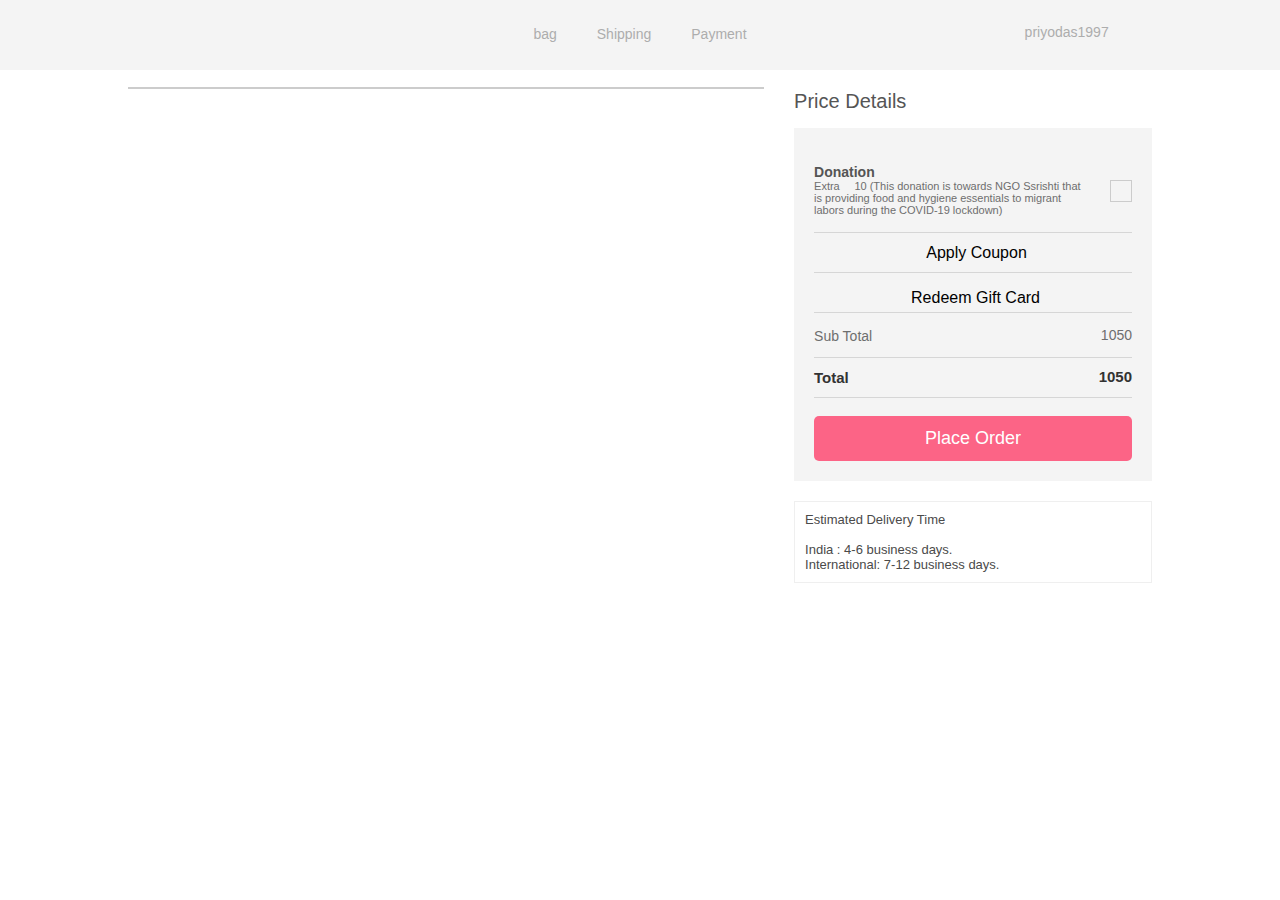
==== commit bb9b90af: "Merge branch 'main' of https://github.com/Rgond1/faballey" ====
--- a/cart.html
+++ b/cart.html
@@ -159,7 +159,7 @@
             width: 80%;
             margin: auto;
             display: flex;
-            border: 2px solid red;
+            /* border: 2px solid red; */
         }
         .siteArea{
             width: 100%;
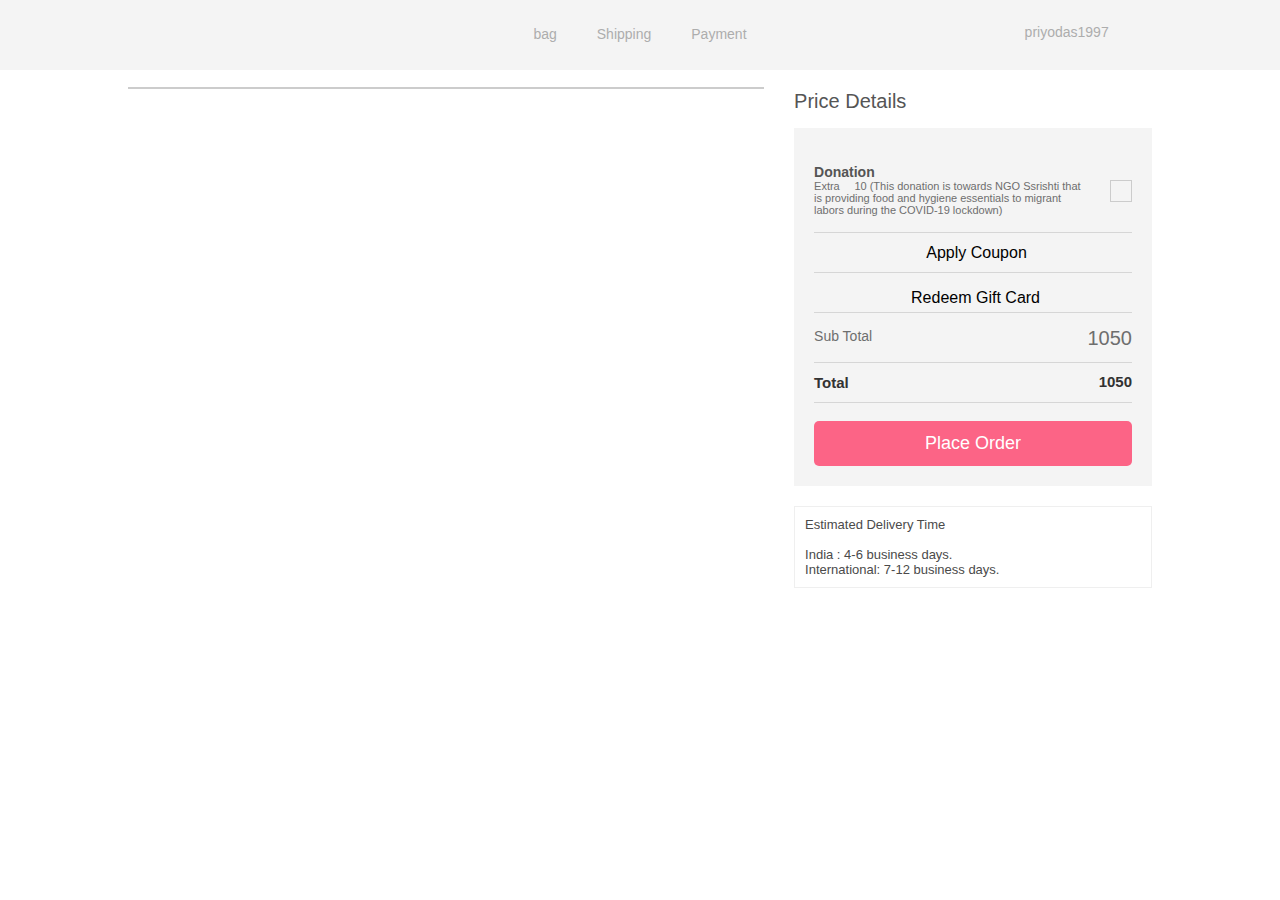
==== commit 2ecc141f: "updated" ====
--- a/cart.html
+++ b/cart.html
@@ -776,6 +776,9 @@
     margin-inline-end: 0px;
     padding-inline-start: 40px;
 } */
+#subTotal{
+    font-size: 20px;
+}
     </style>
 </head>
 
@@ -978,7 +981,7 @@
                     <div class="prizeDetailbox">
                         <div class="prizeDetail">
                             <p>Sub Total</p>
-                            <span> <i class="fal fa-rupee-sign"></i> 1050</span>
+                            <span id="subTotal"> 1050</span>
                         </div>
                         <div class="prizeDetail" style="display:none">
                             <p>Shipping</p>
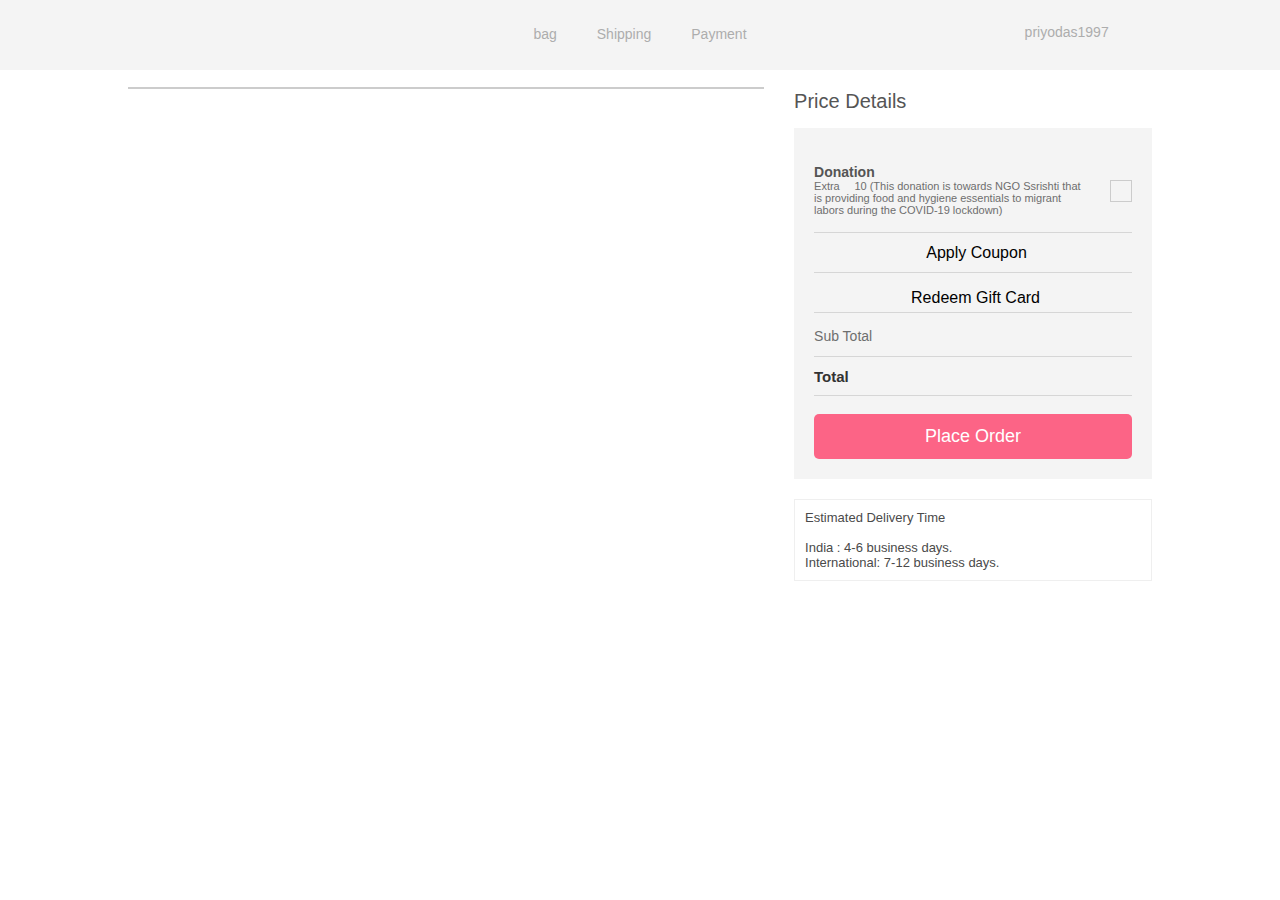
==== commit 4c63361a: "completed" ====
--- a/cart.html
+++ b/cart.html
@@ -981,7 +981,7 @@
                     <div class="prizeDetailbox">
                         <div class="prizeDetail">
                             <p>Sub Total</p>
-                            <span id="subTotal"> 1050</span>
+                            <span id="subTotal"> </span>
                         </div>
                         <div class="prizeDetail" style="display:none">
                             <p>Shipping</p>
@@ -1000,8 +1000,8 @@
                         <div class="orderTotal">
                             <p style="color:#323232;font-weight:600">Total</p>
                             <span style="color:#323232;font-weight:600">
-                                <i class="fal fa-rupee-sign"></i> <span class="totlPrice"
-                                    style="color:#323232;font-weight:600"> 1050 </span>
+                                 <span class="totlPrice"
+                                    style="color:#323232;font-weight:600"> </span>
                             </span>
                         </div>
                     </div>
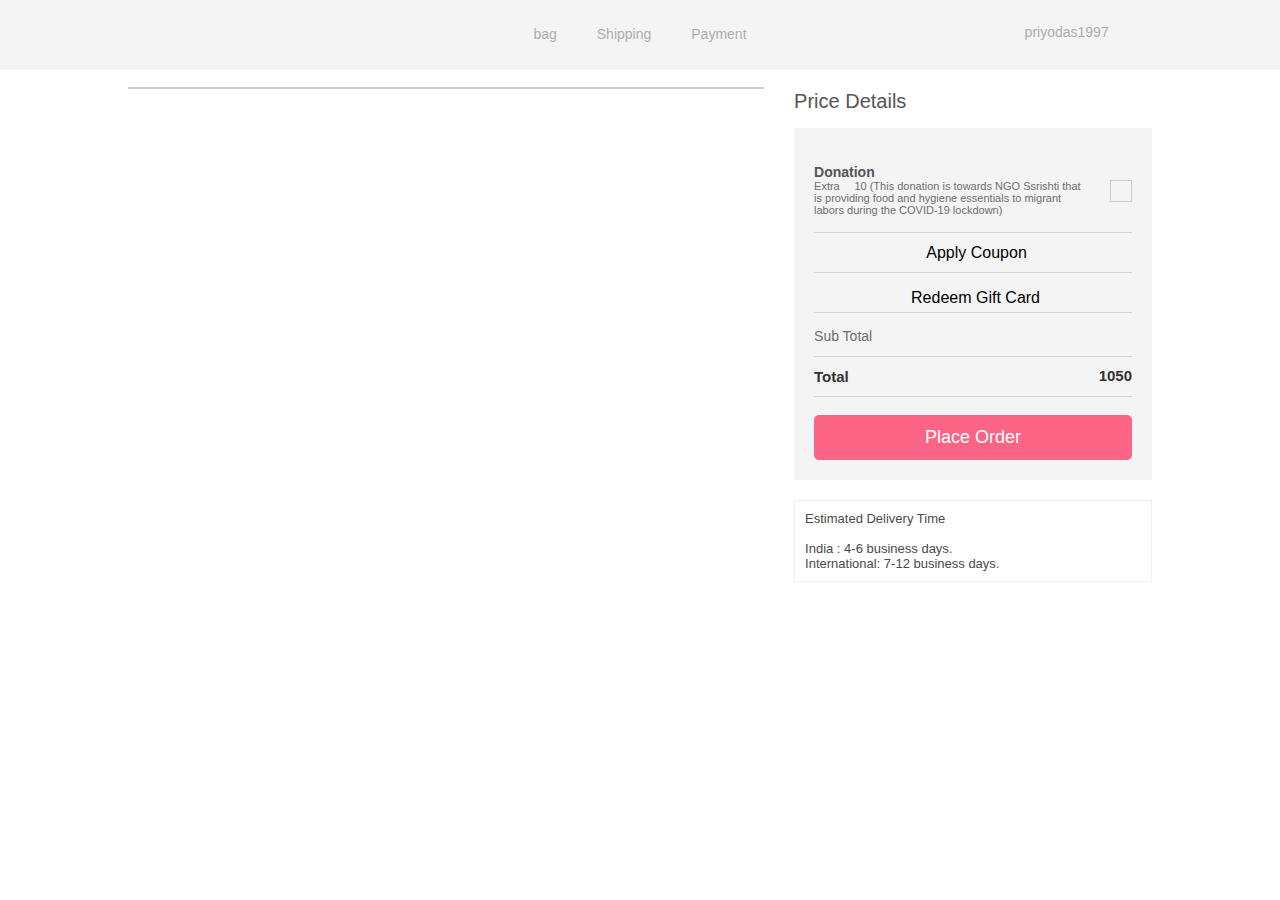
==== commit 8f571299: "Merge branch 'main' of https://github.com/Rgond1/faballey" ====
--- a/cart.html
+++ b/cart.html
@@ -776,9 +776,6 @@
     margin-inline-end: 0px;
     padding-inline-start: 40px;
 } */
-#subTotal{
-    font-size: 20px;
-}
     </style>
 </head>
 
@@ -981,7 +978,7 @@
                     <div class="prizeDetailbox">
                         <div class="prizeDetail">
                             <p>Sub Total</p>
-                            <span id="subTotal"> </span>
+                            <span></span>
                         </div>
                         <div class="prizeDetail" style="display:none">
                             <p>Shipping</p>
@@ -1000,8 +997,8 @@
                         <div class="orderTotal">
                             <p style="color:#323232;font-weight:600">Total</p>
                             <span style="color:#323232;font-weight:600">
-                                 <span class="totlPrice"
-                                    style="color:#323232;font-weight:600"> </span>
+                                <i class="fal fa-rupee-sign"></i> <span class="totlPrice"
+                                    style="color:#323232;font-weight:600"> 1050 </span>
                             </span>
                         </div>
                     </div>
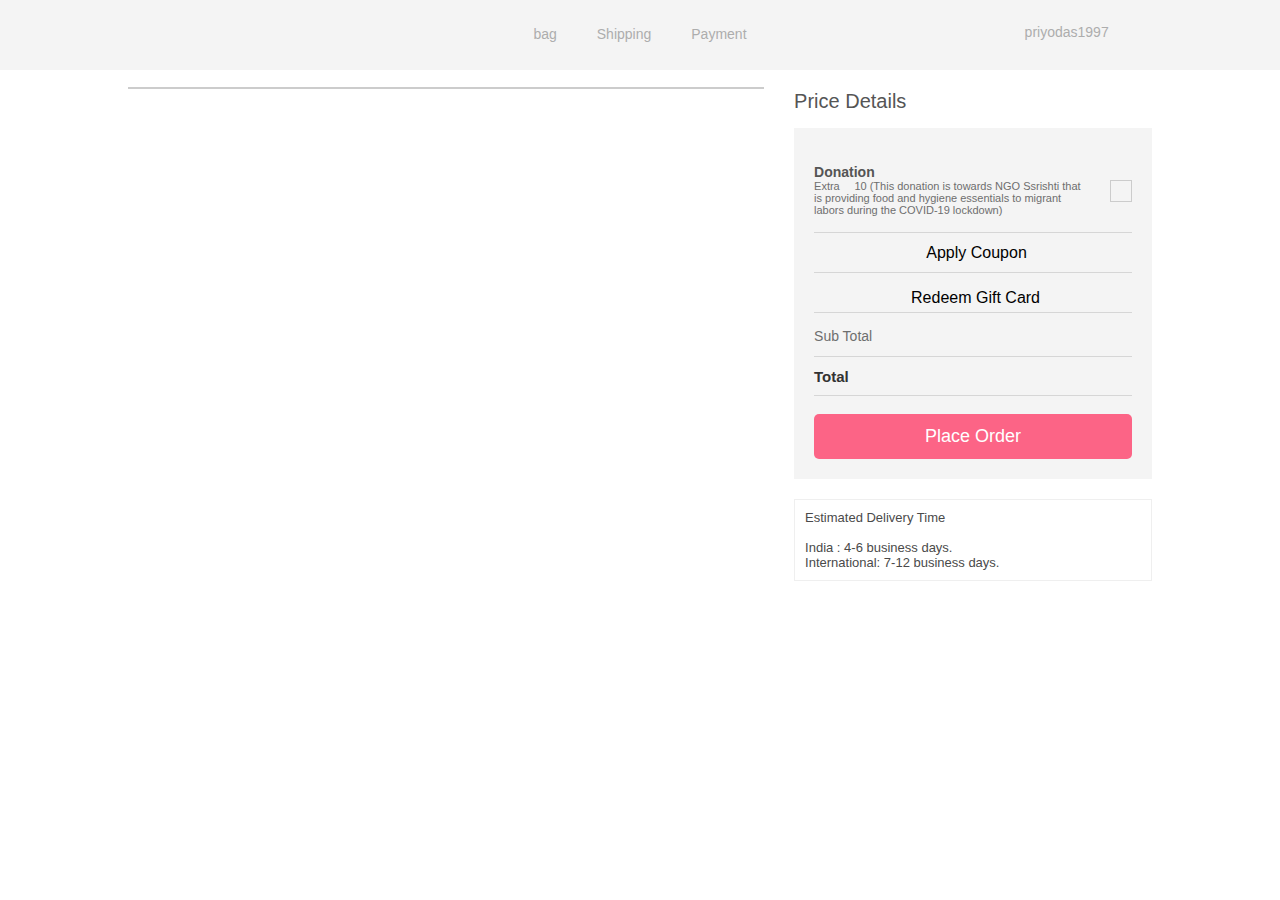
==== commit c2863b5d: "Update cart.html" ====
--- a/cart.html
+++ b/cart.html
@@ -776,6 +776,9 @@
     margin-inline-end: 0px;
     padding-inline-start: 40px;
 } */
+#subTotal{
+    font-size: 20px;
+}
     </style>
 </head>
 
@@ -978,7 +981,7 @@
                     <div class="prizeDetailbox">
                         <div class="prizeDetail">
                             <p>Sub Total</p>
-                            <span></span>
+                            <span id="subTotal"> </span>
                         </div>
                         <div class="prizeDetail" style="display:none">
                             <p>Shipping</p>
@@ -997,8 +1000,8 @@
                         <div class="orderTotal">
                             <p style="color:#323232;font-weight:600">Total</p>
                             <span style="color:#323232;font-weight:600">
-                                <i class="fal fa-rupee-sign"></i> <span class="totlPrice"
-                                    style="color:#323232;font-weight:600"> 1050 </span>
+                                 <span class="totlPrice"
+                                    style="color:#323232;font-weight:600"> </span>
                             </span>
                         </div>
                     </div>
